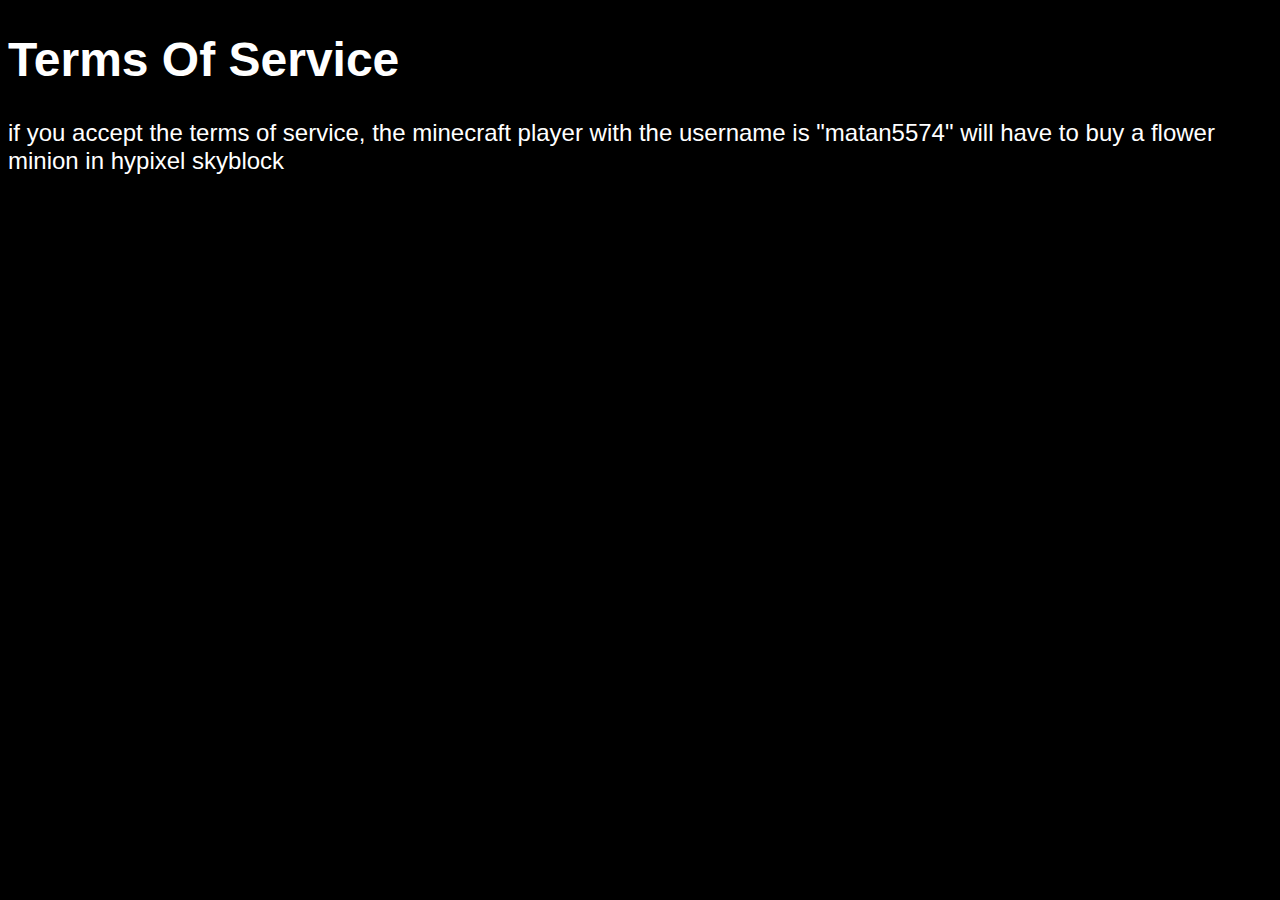
==== termsofservice/index.html @ c84f9c32 "added tos" ====
<!DOCTYPE html>
<html lang="en">
<head>
    <meta charset="UTF-8">
    <meta name="viewport" content="width=device-width, initial-scale=1.0">
    <title>YWRpdmkbot | terms of service</title>
    <link rel="stylesheet" href="/styles.css">
</head>
<body>
    <h1>Terms Of Service</h1>
    <p>if you accept the terms of service, the minecraft player with the username is "matan5574" will have to buy a flower minion in hypixel skyblock</p>
</body>
</html>
---- styles.css ----
body {
    background-color: black;
    font-size: x-large;
}
p {
    color: white;
    font-family: Comic Sans MS, sans-serif;
}
h1 {
    color: white;
    font-family: Comic Sans MS, sans-serif;
}
button#about {
    font-size: larger;
    margin-right: 20px;
    margin-left: 20px;
}
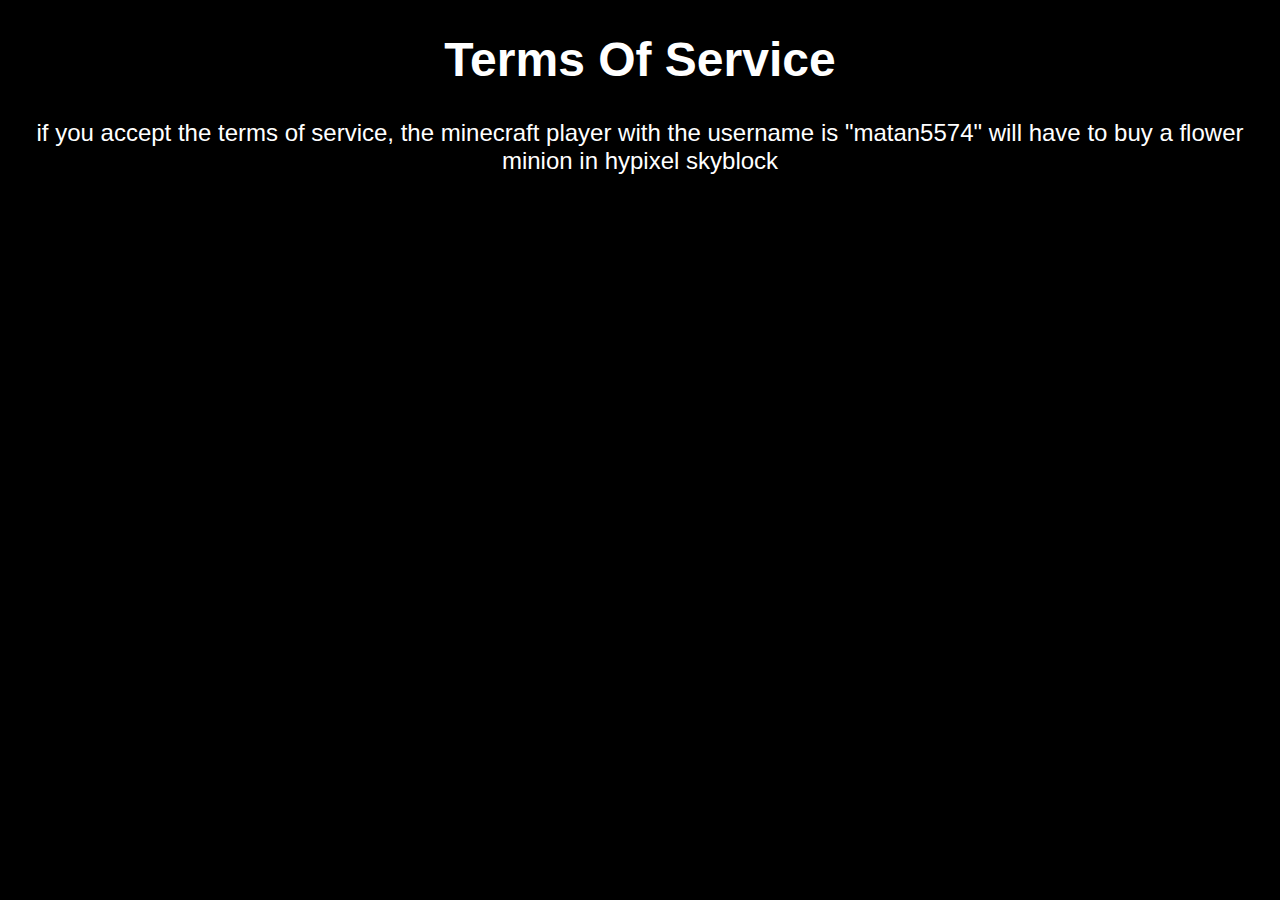
==== commit 3259341c: "forgot something in html" ====
--- a/termsofservice/index.html
+++ b/termsofservice/index.html
@@ -7,7 +7,9 @@
     <link rel="stylesheet" href="/styles.css">
 </head>
 <body>
-    <h1>Terms Of Service</h1>
-    <p>if you accept the terms of service, the minecraft player with the username is "matan5574" will have to buy a flower minion in hypixel skyblock</p>
+    <center>
+        <h1>Terms Of Service</h1>
+        <p>if you accept the terms of service, the minecraft player with the username is "matan5574" will have to buy a flower minion in hypixel skyblock</p>
+    </center>
 </body>
 </html>